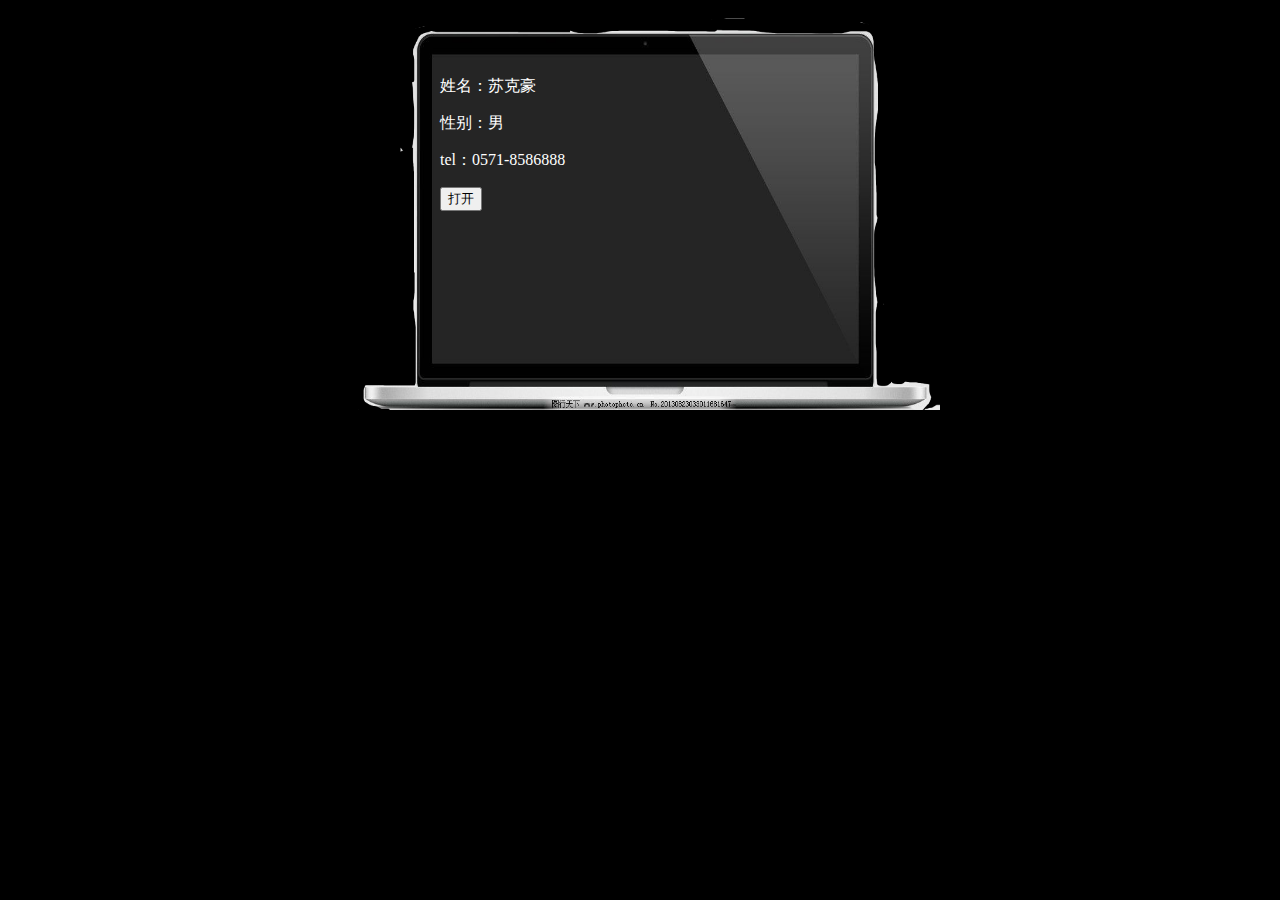
==== index.html @ bde61816 "Add files via upload" ====
<!doctype html>
<html>
	<head>
		<title>my</title>
		<meta charset="utf-8"/>
		<link rel="stylesheet" type="text/css" href="css.css"/>
	</head>
	<body style="background-color:#000;color:white;">
		<div>
			<div class="computer">
				<div class="info">
					<p>姓名：苏克豪</p>
					<p>性别：男</p>
					<p>tel：0571-8586888</p>
					<a href="li.html"><button >打开</button> </a>
				</div>
			</div>
		</div>
	</body>
</html>
---- css.css ----
@charset "utf-8";

.computer{
	margin:10px auto;
	width:600px;
	height:400px;
	background:url(image/computer.png);
	background-size:600px 400px;
}
.info{
	margin-left:100px;
	padding-top:50px;
	display:block;
}
.jl{
	width:600px;
	background:url(li.png);
	background-size:600px auto;
}
.li{
	
	
}
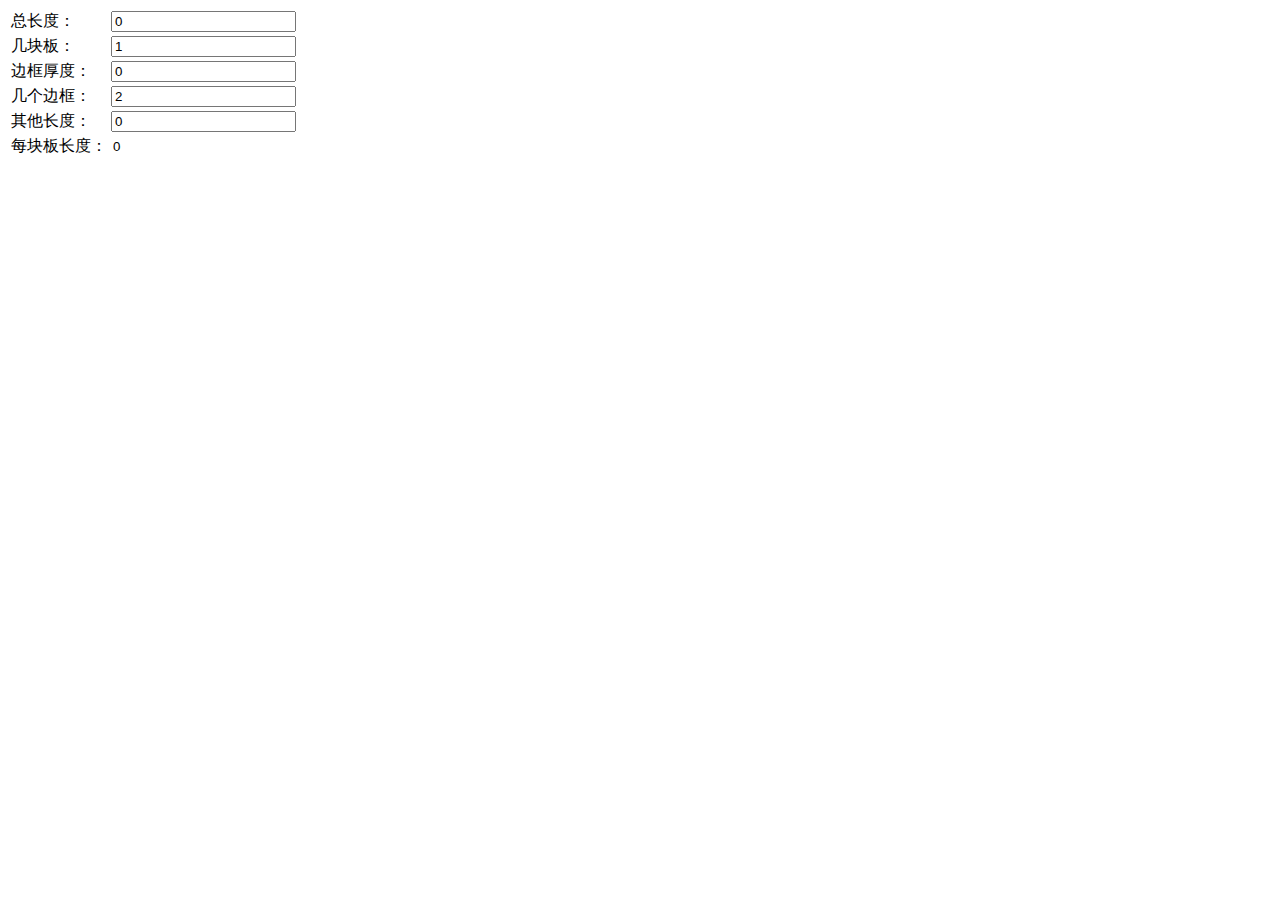
==== commit 6ab24453: "Update index.html" ====
--- a/index.html
+++ b/index.html
@@ -1,21 +1,66 @@
-<!doctype html>
-<html>
-	<head>
-		<title>my</title>
-		<meta charset="utf-8"/>
-		<link rel="stylesheet" type="text/css" href="css.css"/>
-	</head>
-	<body style="background-color:#000;color:white;">
-		<div>
-			<div class="computer">
-				<div class="info">
-					<p>姓名：苏克豪</p>
-					<p>性别：男</p>
-					<p>tel：0571-8586888</p>
-					<a href="li.html"><button >打开</button> </a>
-				</div>
-			</div>
-		</div>
-	</body>
+<html lang="en">
+
+<head>
+    <meta charset="UTF-8">
+    <meta http-equiv="X-UA-Compatible" content="IE=edge">
+    <meta name="viewport" content="width=device-width, initial-scale=1.0">
+    <title>Document</title>
+    <script>
+        function myFunction() {
+            total_length_obj = document.getElementById("total_length"); // 找到元素
+            num_obj = document.getElementById("num");
+            bord_length_obj = document.getElementById("bord_length");
+            bord_num_obj = document.getElementById("bord_num");
+            other_length_obj = document.getElementById("other_length");
+            per_length_obj = document.getElementById("per_length");
+
+            total_length_v = total_length_obj.value;
+            num_v = num_obj.value;
+            bord_length_v = bord_length_obj.value;
+            bord_num_v = bord_num_obj.value;
+            other_length_v = other_length_obj.value;
+            per_length_v = per_length_obj.value;
+
+            per_length_obj.value = (total_length_v - other_length_v - (bord_length_v * bord_num_v)) / num_v
+
+        }
+    </script>
+
+</head>
+
+<body>
+    <div>
+        <table>
+
+            <tr>
+                <td>总长度：</td>
+                <td><input type="text" id="total_length" value="0" name="total_length" onkeyup="myFunction()"></td>
+            </tr>
+            <tr>
+                <td>几块板：</td>
+                <td><input type="text" id="num" value="1" name="num" onkeyup="myFunction()"></td>
+            </tr>
+            <tr>
+                <td>边框厚度：</td>
+                <td><input type="text" id="bord_length" value="0" name="bord_length" onkeyup="myFunction()"></td>
+            </tr>
+            <tr>
+                <td> 几个边框：</td>
+                <td><input type="text" id="bord_num" value="2" name="bord_num" onkeyup="myFunction()"></td>
+            </tr>
+            <tr>
+                <td> 其他长度：</td>
+                <td><input type="text" id="other_length" value="0" name="other_length" onkeyup="myFunction()"></td>
+            </tr>
+
+            <tr>
+
+                <td>每块板长度：</td>
+                <td><input type="text" id="per_length" value="0" name="per_length" readonly="readonly" style="border:none"></td>
+            </tr>
+        </table>
+
+    </div>
+</body>
+
 </html>
-
